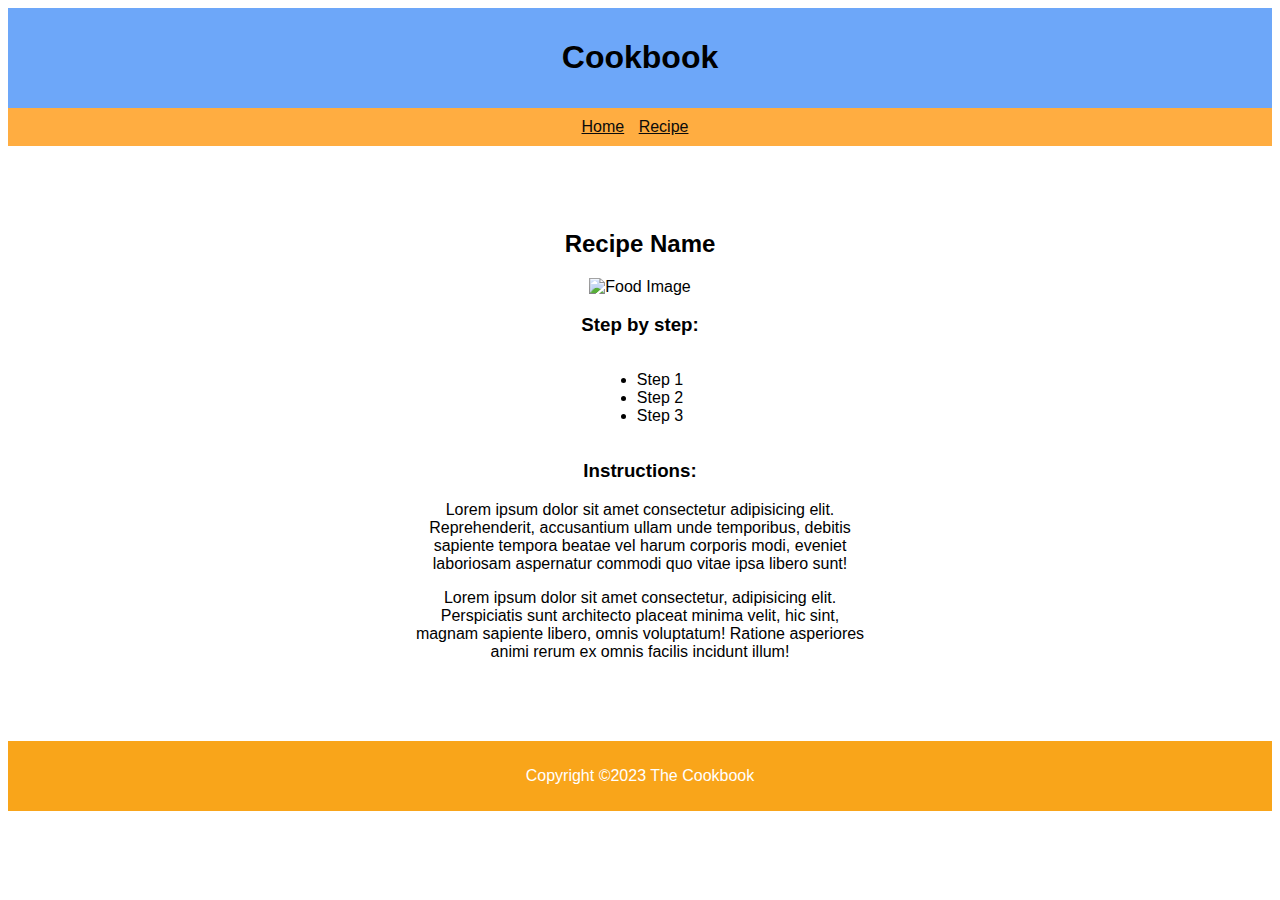
==== recipe.html @ a736363e "Rename recipe to recipe.html" ====
<!DOCTYPE html>
<html lang="en">
  <head>
    <meta charset="UTF-8" />
    <meta http-equiv="X-UA-Compatible" content="IE=edge" />
    <meta
      name="viewport"
      content="width=device-width, initial-scale=1.0"
    />
    <link rel="stylesheet" href="style.css" />
  </head>
  <body>
    <header>
      <h1>Cookbook</h1>
    </header>
    <nav>
      <ul>
        <li><a href="homepage.html">Home</a></li>
        <li><a href="recipe.html">Recipe</a></li>
      </ul>
    </nav>
    <main>
      <h2>Recipe Name</h2>
      <img
        src="food animated.gif"
        alt="Food Image"
      />
      <h3>Step by step:</h3>
      <ul>
        <li>Step 1</li>
        <li>Step 2</li>
        <li>Step 3</li>
      </ul>

      <h3>Instructions:</h3>
      <p class="center">
        Lorem ipsum dolor sit amet consectetur adipisicing elit. <br>
        Reprehenderit, accusantium ullam unde temporibus, debitis <br>
        sapiente tempora beatae vel harum corporis modi, eveniet <br>
        laboriosam aspernatur commodi quo vitae ipsa libero sunt!
      </p>
      <p>
        Lorem ipsum dolor sit amet consectetur, adipisicing elit. <br>
        Perspiciatis sunt architecto placeat minima velit, hic sint, <br>
        magnam sapiente libero, omnis voluptatum! Ratione asperiores <br>
        animi rerum ex omnis facilis incidunt illum!
      </p>
    </main>
    <footer>
      <p>Copyright ©2023 The Cookbook</p>
    </footer>
  </body>
</html>
---- style.css ----
body {
font-family: Verdana, Geneva, Tahoma, sans-serif;}

header {
  background-color: #6da7f9;
  text-align: center;
  padding: 10px;
}

nav {
  background-color: #ffad41;
  text-align: center;
  padding: 10px;
}

nav ul {
  list-style-type: none;
  margin: 0;
  padding: 0;
}

nav li {
  display: inline-block;
  margin-right: 10px;
}

nav a {
  text-decoration-line: underline;
  color: #0b0b0b;
}

main {
  padding: 4rem;
  text-align: center;
}

ul {
  display: inline-block;
}

footer {
  background-color: #f9a51a;
  text-align: center;
  padding: 10px;
  color: #fff;
}
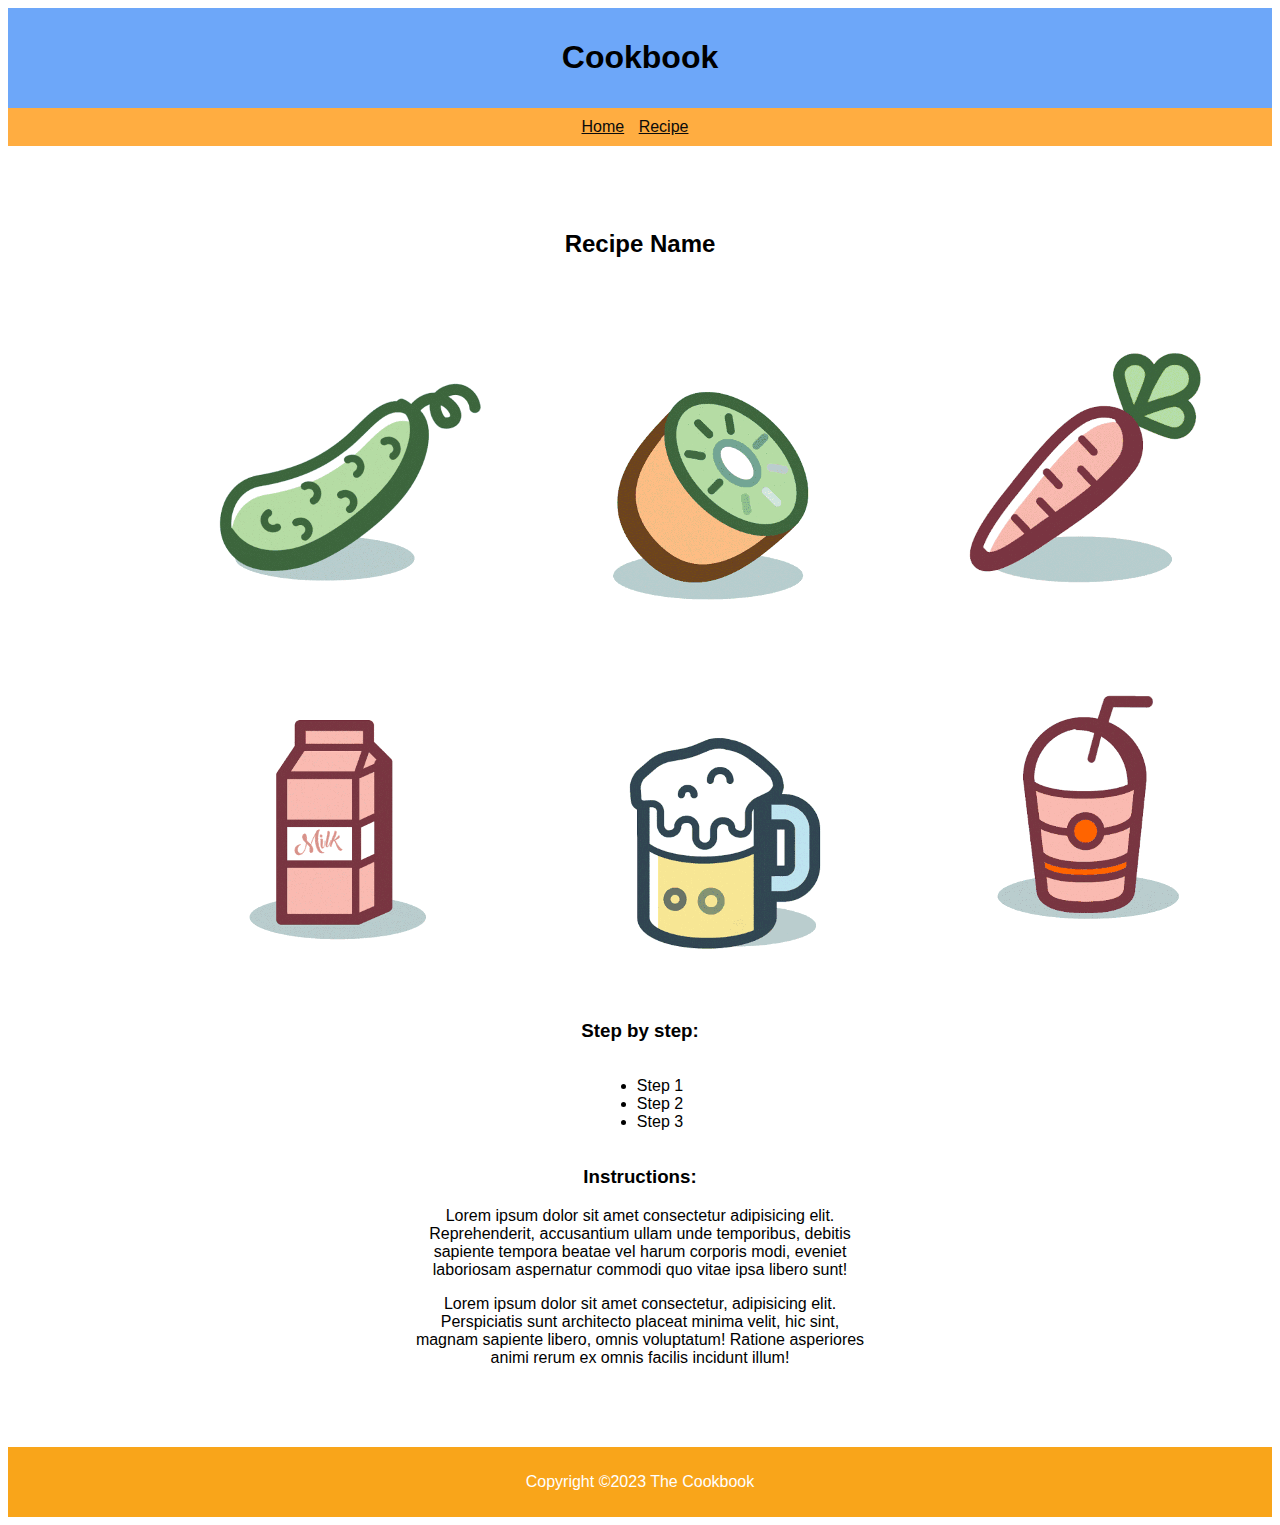
==== commit 52136be3: "Update recipe.html" ====
--- a/recipe.html
+++ b/recipe.html
@@ -1,6 +1,13 @@
 <!DOCTYPE html>
 <html lang="en">
   <head>
+    <!-- Google Tag Manager -->
+<script>(function(w,d,s,l,i){w[l]=w[l]||[];w[l].push({'gtm.start':
+new Date().getTime(),event:'gtm.js'});var f=d.getElementsByTagName(s)[0],
+j=d.createElement(s),dl=l!='dataLayer'?'&l='+l:'';j.async=true;j.src=
+'https://www.googletagmanager.com/gtm.js?id='+i+dl;f.parentNode.insertBefore(j,f);
+})(window,document,'script','dataLayer','GTM-WCNCL7Q');</script>
+<!-- End Google Tag Manager -->
     <meta charset="UTF-8" />
     <meta http-equiv="X-UA-Compatible" content="IE=edge" />
     <meta
@@ -9,13 +16,16 @@
     />
     <link rel="stylesheet" href="style.css" />
   </head>
-  <body>
+  <body><!-- Google Tag Manager (noscript) -->
+<noscript><iframe src="https://www.googletagmanager.com/ns.html?id=GTM-WCNCL7Q"
+height="0" width="0" style="display:none;visibility:hidden"></iframe></noscript>
+<!-- End Google Tag Manager (noscript) -->
     <header>
       <h1>Cookbook</h1>
     </header>
     <nav>
       <ul>
-        <li><a href="homepage.html">Home</a></li>
+        <li><a href="index.html">Home</a></li>
         <li><a href="recipe.html">Recipe</a></li>
       </ul>
     </nav>
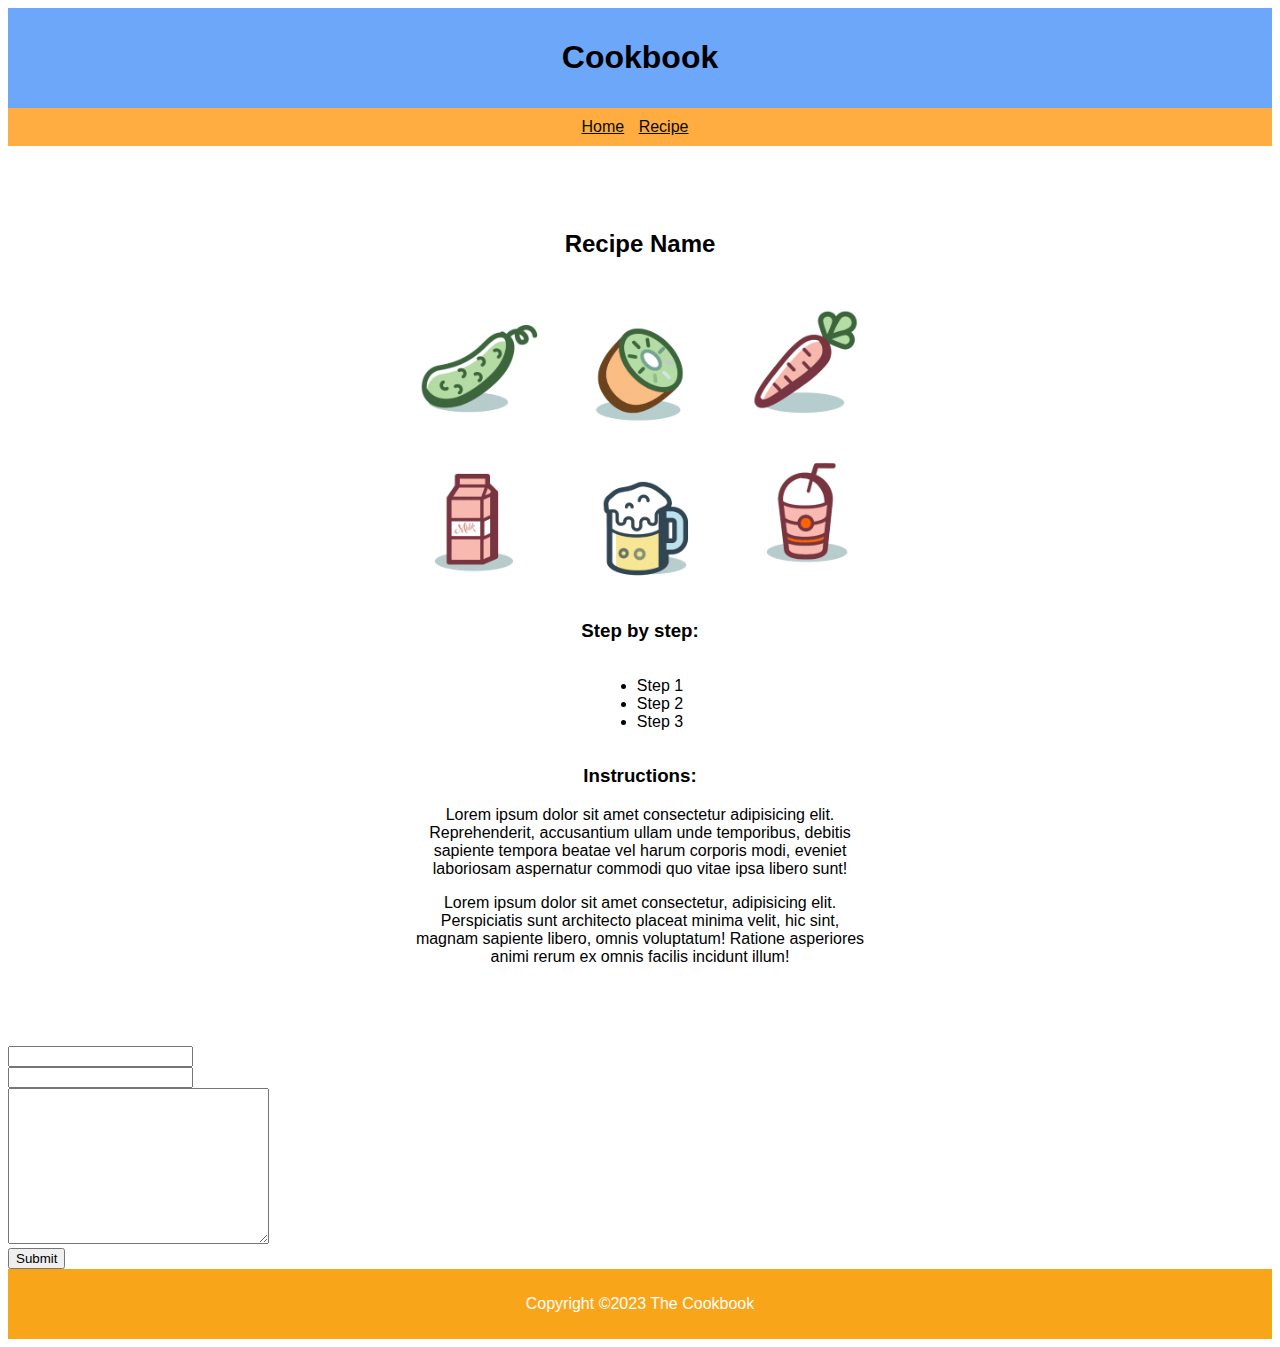
==== commit bd8f9ad0: "Update recipe.html" ====
--- a/recipe.html
+++ b/recipe.html
@@ -34,6 +34,7 @@
       <img
         src="food animated.gif"
         alt="Food Image"
+        style="max-width: 50%;height: auto;"
       />
       <h3>Step by step:</h3>
       <ul>
@@ -56,6 +57,16 @@
         animi rerum ex omnis facilis incidunt illum!
       </p>
     </main>
+    <form action="#" method="GET">
+      <input type="text" name="name" />
+      <br />
+      <input type="email" name="email" />
+      <br />
+      <textarea name="message" cols="30" rows="10"></textarea>
+      <br />
+      <button type="submit">Submit</button>
+    </form>
+
     <footer>
       <p>Copyright ©2023 The Cookbook</p>
     </footer>
